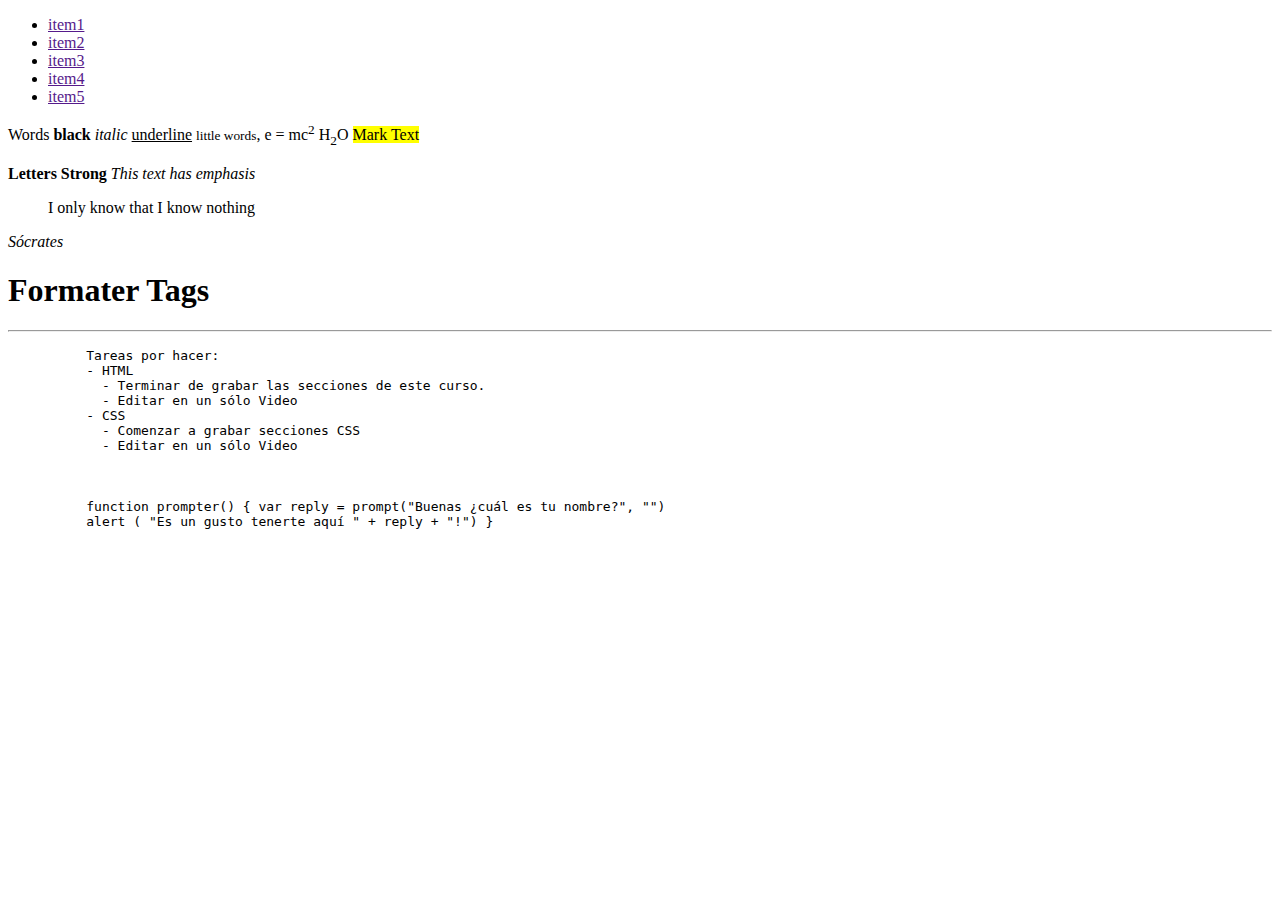
==== index.html @ 7536effd "html" ====
<!DOCTYPE html>
<html lang="en">

<head>
    <meta charset="UTF-8" />
    <meta http-equiv="X-UA-Compatible" content="IE=edge" />
    <meta name="viewport" content="width=device-width, initial-scale=1.0" />
    <title>Learning HTML</title>
    <meta name="description" content="HTML fundaments" />
</head>

<body>
    <ul id="menu">
        <li><a href="">item1</a></li>
        <li><a href="">item2</a></li>
        <li><a href="">item3</a></li>
        <li><a href="">item4</a></li>
        <li><a href="">item5</a></li>
    </ul>
    <p>
        Words <b>black</b> <i>italic</i> <u>underline</u>
        <small>little words</small>, e = mc<sup>2</sup> H<sub>2</sub>O
        <mark>Mark Text</mark>
    </p>

    <strong>Letters Strong</strong> <em>This text has emphasis</em>
    <blockquote>I only know that I know nothing</blockquote>
    <cite>Sócrates</cite>
    <h1>Formater Tags</h1>
    <hr />
    <p>
        <pre>
          Tareas por hacer:
          - HTML
            - Terminar de grabar las secciones de este curso.
            - Editar en un sólo Video
          - CSS
            - Comenzar a grabar secciones CSS
            - Editar en un sólo Video
      </pre>
    </p>
    <p>
        <pre>
        <code>
          function prompter() { var reply = prompt("Buenas ¿cuál es tu nombre?", "")
          alert ( "Es un gusto tenerte aquí " + reply + "!") } 
        </code>
      </pre>
    </p>

</body>

</html>
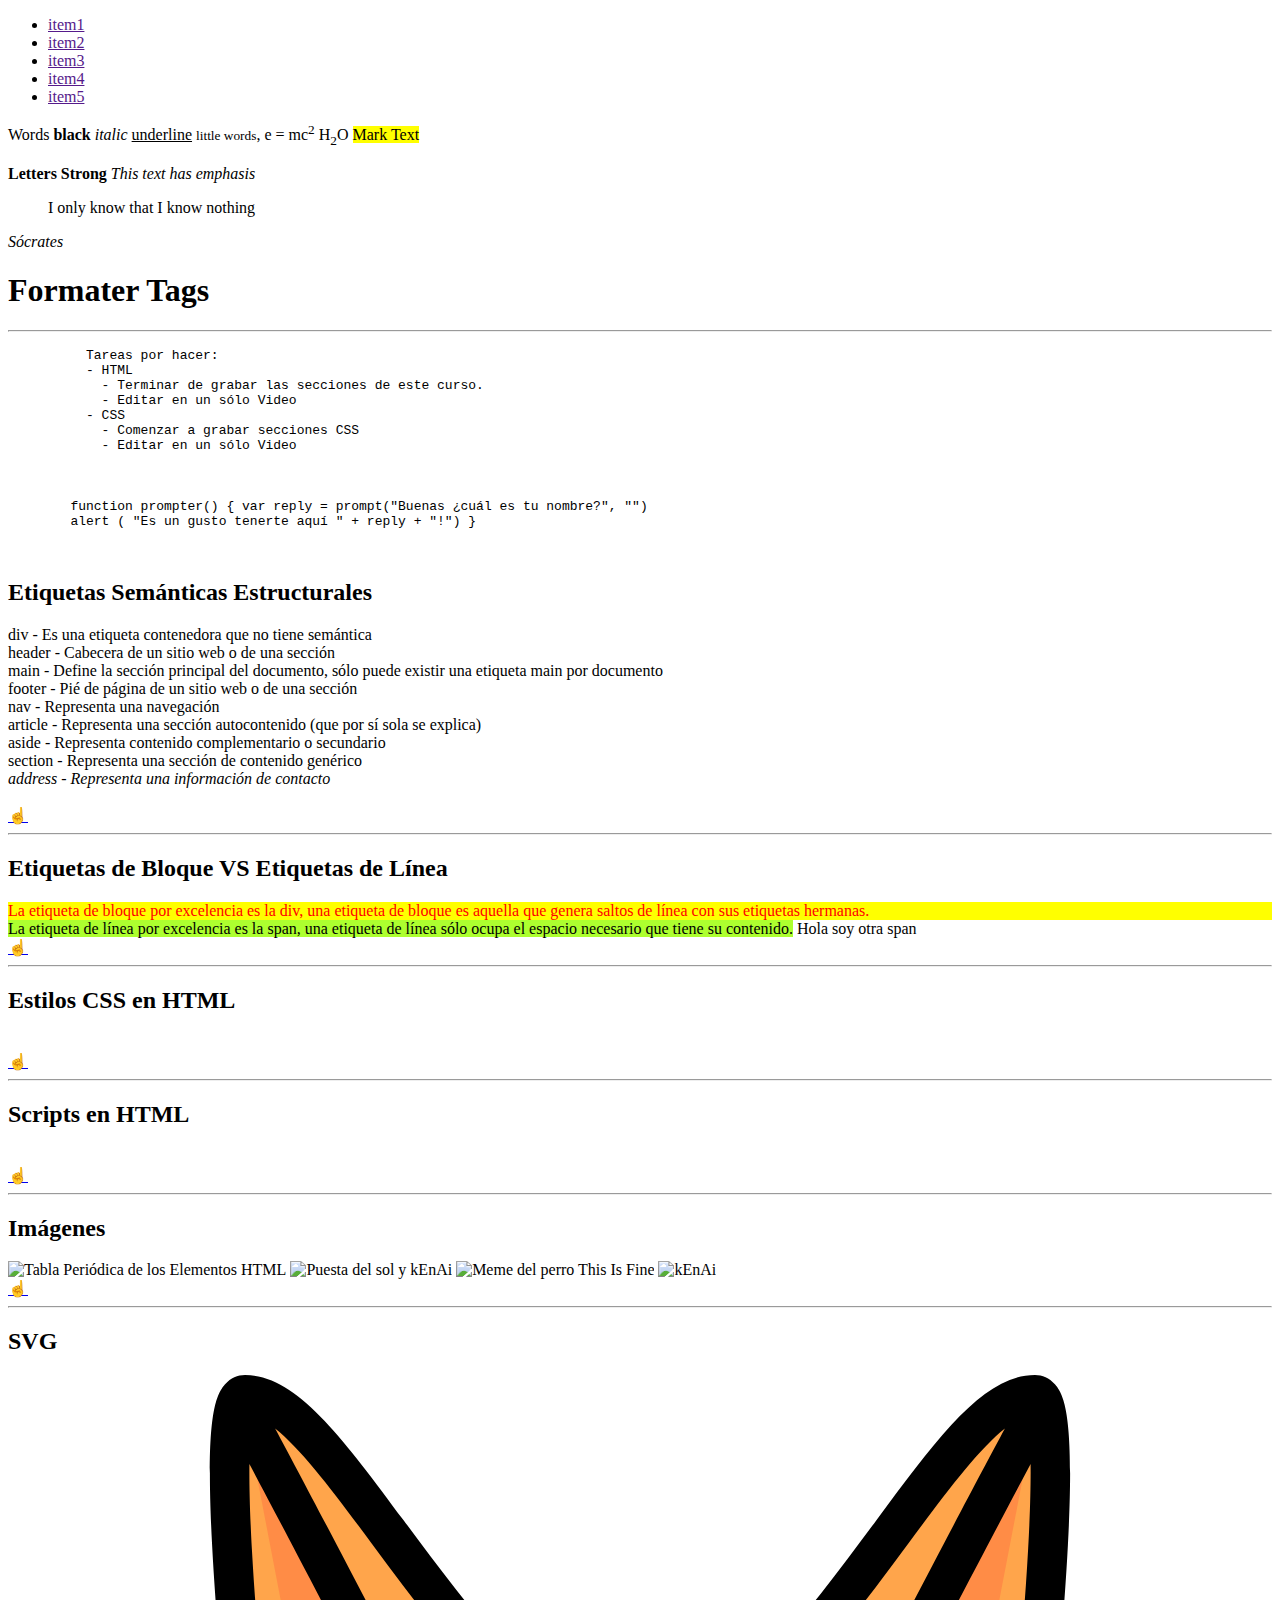
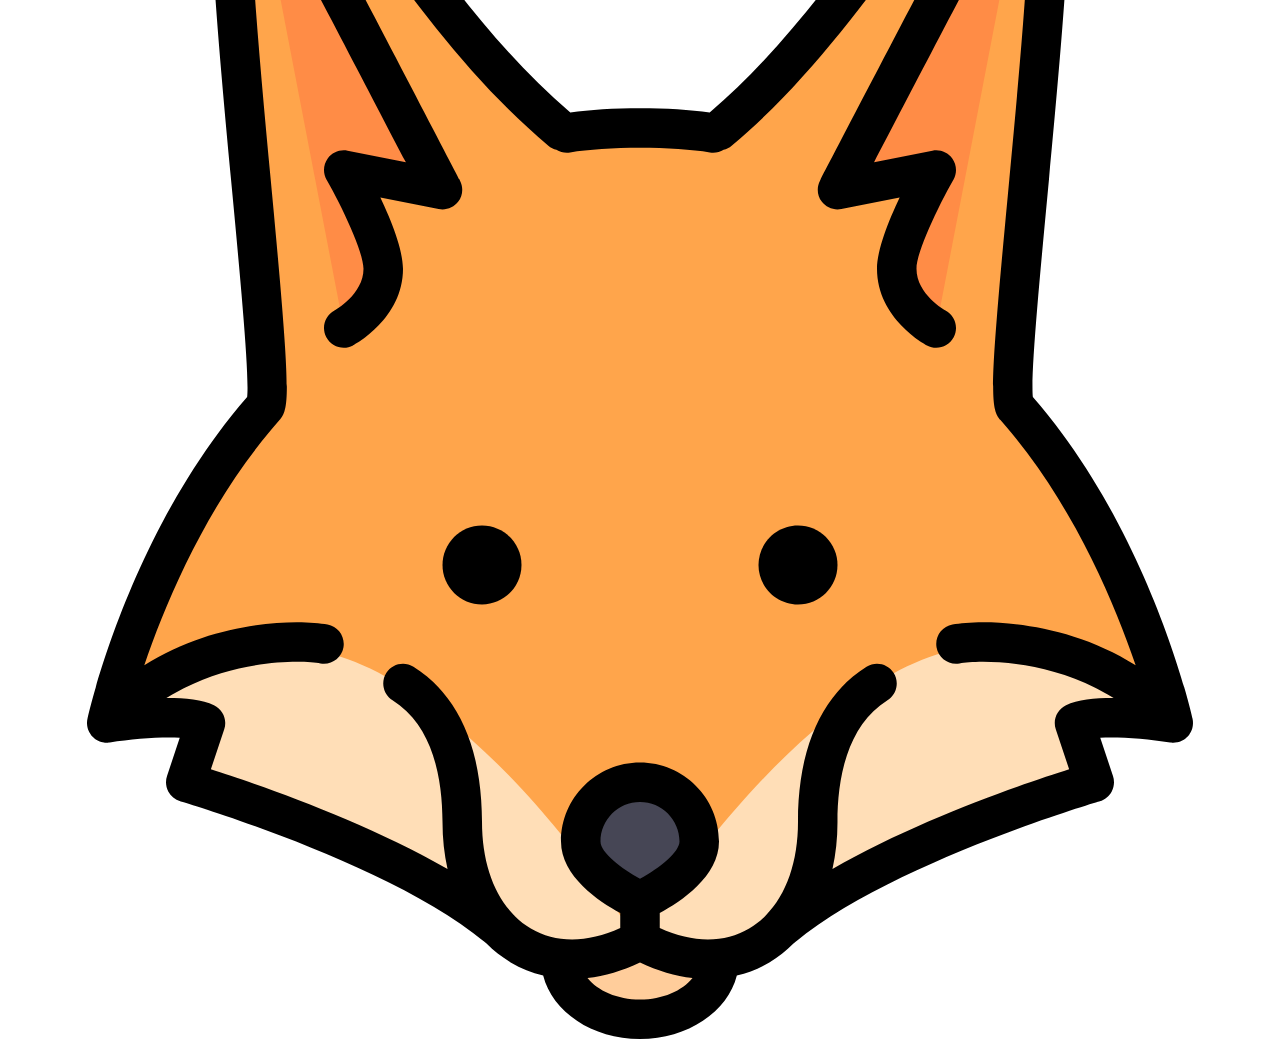
==== commit e64e4566: "HMTL" ====
--- a/index.html
+++ b/index.html
@@ -2,34 +2,34 @@
 <html lang="en">
 
 <head>
-    <meta charset="UTF-8" />
-    <meta http-equiv="X-UA-Compatible" content="IE=edge" />
-    <meta name="viewport" content="width=device-width, initial-scale=1.0" />
-    <title>Learning HTML</title>
-    <meta name="description" content="HTML fundaments" />
+  <meta charset="UTF-8" />
+  <meta http-equiv="X-UA-Compatible" content="IE=edge" />
+  <meta name="viewport" content="width=device-width, initial-scale=1.0" />
+  <title>Learning HTML</title>
+  <meta name="description" content="HTML fundaments" />
 </head>
 
 <body>
-    <ul id="menu">
-        <li><a href="">item1</a></li>
-        <li><a href="">item2</a></li>
-        <li><a href="">item3</a></li>
-        <li><a href="">item4</a></li>
-        <li><a href="">item5</a></li>
-    </ul>
-    <p>
-        Words <b>black</b> <i>italic</i> <u>underline</u>
-        <small>little words</small>, e = mc<sup>2</sup> H<sub>2</sub>O
-        <mark>Mark Text</mark>
-    </p>
+  <ul id="menu">
+    <li><a href="">item1</a></li>
+    <li><a href="">item2</a></li>
+    <li><a href="">item3</a></li>
+    <li><a href="">item4</a></li>
+    <li><a href="">item5</a></li>
+  </ul>
+  <p>
+    Words <b>black</b> <i>italic</i> <u>underline</u>
+    <small>little words</small>, e = mc<sup>2</sup> H<sub>2</sub>O
+    <mark>Mark Text</mark>
+  </p>
 
-    <strong>Letters Strong</strong> <em>This text has emphasis</em>
-    <blockquote>I only know that I know nothing</blockquote>
-    <cite>Sócrates</cite>
-    <h1>Formater Tags</h1>
-    <hr />
-    <p>
-        <pre>
+  <strong>Letters Strong</strong> <em>This text has emphasis</em>
+  <blockquote>I only know that I know nothing</blockquote>
+  <cite>Sócrates</cite>
+  <h1>Formater Tags</h1>
+  <hr />
+  <p>
+  <pre>
           Tareas por hacer:
           - HTML
             - Terminar de grabar las secciones de este curso.
@@ -38,16 +38,148 @@
             - Comenzar a grabar secciones CSS
             - Editar en un sólo Video
       </pre>
-    </p>
-    <p>
-        <pre>
-        <code>
-          function prompter() { var reply = prompt("Buenas ¿cuál es tu nombre?", "")
-          alert ( "Es un gusto tenerte aquí " + reply + "!") } 
-        </code>
-      </pre>
-    </p>
-
+  </p>
+  <p>
+    <pre>
+      <code>
+        function prompter() { var reply = prompt("Buenas ¿cuál es tu nombre?", "")
+        alert ( "Es un gusto tenerte aquí " + reply + "!") } 
+      </code>
+    </pre>
+  </p>
+  <h2 id="etiquetas-semanticas">Etiquetas Semánticas Estructurales</h2>
+  <div>div - Es una etiqueta contenedora que no tiene semántica</div>
+  <header>header - Cabecera de un sitio web o de una sección</header>
+  <main>
+    main - Define la sección principal del documento, sólo puede existir una
+    etiqueta main por documento
+  </main>
+  <footer>footer - Pié de página de un sitio web o de una sección</footer>
+  <nav>nav - Representa una navegación</nav>
+  <article>
+    article - Representa una sección autocontenido (que por sí sola se
+    explica)
+  </article>
+  <aside>aside - Representa contenido complementario o secundario</aside>
+  <section>section - Representa una sección de contenido genérico</section>
+  <address>address - Representa una información de contacto</address>
+  <br>
+  <a href="index.html#inicio">☝️</a>
+  <hr>
+  <h2 id="bloque-linea">Etiquetas de Bloque VS Etiquetas de Línea</h2>
+  <div style="background-color: yellow; color: red;">La etiqueta de bloque por excelencia es la div, una etiqueta de
+    bloque es
+    aquella que genera saltos de línea con sus etiquetas hermanas.</div>
+  <span style="background-color: greenyellow;">La etiqueta de línea por excelencia es la span, una etiqueta de línea
+    sólo ocupa el espacio necesario que tiene
+    su contenido.</span>
+  <span>Hola soy otra span</span>
+  <br>
+  <a href="index.html#inicio">☝️</a>
+  <hr>
+  <h2 id="estilos-css">Estilos CSS en HTML</h2>
+  <br>
+  <a href="index.html#inicio">☝️</a>
+  <hr>
+  <h2 id="scripts-js">Scripts en HTML</h2>
+  <br>
+  <a href="index.html#inicio">☝️</a>
+  <hr>
+  <h2 id="imagenes">Imágenes</h2>
+  <img src="img/periodic-table-of-html-elements.png" alt="Tabla Periódica de los Elementos HTML">
+  <img src="img/puesta-sol.jpg" alt="Puesta del sol y kEnAi">
+  <img src="img/this-is-fine.gif" alt="Meme del perro This Is Fine">
+  <img src="img/kEnAi.svg" alt="kEnAi">
+  <br>
+  <a href="index.html#inicio">☝️</a>
+  <hr>
+  <h2 id="svg">SVG</h2>
+  <svg version="1.1" id="Layer_1" xmlns="http://www.w3.org/2000/svg" xmlns:xlink="http://www.w3.org/1999/xlink" x="0px"
+    y="0px" viewBox="0 0 512 512" style="enable-background:new 0 0 512 512;" xml:space="preserve">
+    <path style="fill:#FFA54B;" d="M472.001,384c0,0-16.667-74.667-64-128c-7.135-8.04,28-248,8-248c-31,0-68,86-128,136l0.52,6.842
+  	c-9.029-4.951-19.864-7.842-31.52-7.842c-12.572,0-24.187,3.363-33.611,9.048l0.611-8.048c-60-50-97-136-128-136
+  	c-20,0,15.136,239.96,8,248c-47.333,53.333-64,128-64,128s30-4.75,40,0l-8,24c0,0,88,25.75,127.415,59.595l0.861-0.438
+  	c4.724,4.843,13.539,8.674,23.724,12.843c7.617,3.118,23.917-9,33-9c8.947,0,20.468,10.032,28,7c9.189-3.699,19-4,25.506-11.31
+  	l2.079,0.904C352.001,433.75,440.001,408,440.001,408l-8-24C442.001,379.25,472.001,384,472.001,384z" />
+    <path style="fill:#FFCD9B;"
+      d="M222.001,475.999c0,15.465,15.223,28.001,34,28.001c18.778,0,34-12.536,34-28.001H222.001z" />
+    <path style="fill:#464655;"
+      d="M280.001,432c0,13.255-24,24-24,24s-24-10.745-24-24s10.745-24,24-24S280.001,418.745,280.001,432z" />
+    <g>
+      <path style="fill:#FF8C46;" d="M96.001,16c12,21.333,80,152,80,152l-40-8c0,0,16,28,16,40c0,15.5-16,24-16,24" />
+      <path style="fill:#FF8C46;" d="M416.001,16c-12,21.333-80,152-80,152l40-8c0,0-16,28-16,40c0,15.5,16,24,16,24" />
+    </g>
+    <g>
+      <path style="fill:#FFDEB7;" d="M256.001,472c38.5,21,69-16,90.5-28.157c22.632-12.798,74.5-25.843,90.5-35.843l-2-22.829l34-3.171
+  		c0,0-50.296-54.442-114-16C297.001,401,256.001,472,256.001,472z" />
+      <path style="fill:#FFDEB7;" d="M255.001,473c-38.5,21-69-16-90.5-28.157C141.869,432.045,90.001,419,74.001,409l2-22.829l-34-3.171
+  		c0,0,50.296-54.442,114-16C214.001,402,255.001,473,255.001,473z" />
+    </g>
+    <path d="M192.001,304c-8.822,0-16,7.178-16,16s7.178,16,16,16s16-7.178,16-16S200.823,304,192.001,304z" />
+    <path d="M320.001,304c-8.822,0-16,7.178-16,16s7.178,16,16,16s16-7.178,16-16S328.823,304,320.001,304z" />
+    <path d="M478.44,388.743c0.028-0.039,0.053-0.079,0.081-0.118c0.15-0.211,0.289-0.428,0.416-0.649
+  	c0.037-0.064,0.071-0.13,0.106-0.195c0.111-0.208,0.212-0.419,0.305-0.634c0.029-0.068,0.059-0.136,0.086-0.205
+  	c0.096-0.243,0.18-0.489,0.251-0.738c0.011-0.039,0.025-0.076,0.036-0.115c0.078-0.289,0.139-0.582,0.184-0.877
+  	c0.01-0.068,0.014-0.136,0.023-0.205c0.029-0.224,0.049-0.45,0.059-0.677c0.004-0.098,0.004-0.196,0.005-0.294
+  	c0.001-0.211-0.007-0.422-0.022-0.633c-0.006-0.089-0.011-0.177-0.021-0.266c-0.032-0.295-0.076-0.589-0.14-0.879l0,0l0,0
+  	c-0.005-0.023-0.01-0.046-0.016-0.069c-0.865-3.854-17.644-76.356-64.658-130.191c-0.952-8.661,2.655-47.012,5.854-81.018
+  	c3.156-33.553,6.733-71.584,8.355-102.381c2.713-51.515-1.356-60.549-5.384-64.974C421.833,1.287,419.006,0,416.001,0
+  	c-20.689,0-38.958,24.669-64.243,58.813c-19.291,26.05-41.124,55.501-67.532,77.884C276.413,135.6,266.527,135,256.001,135
+  	s-20.412,0.6-28.225,1.697c-26.409-22.383-48.242-51.834-67.533-77.884C134.959,24.669,116.69,0,96.001,0
+  	c-3.005,0-5.832,1.287-7.959,3.625c-4.028,4.424-8.098,13.459-5.384,64.974c1.622,30.797,5.199,68.828,8.355,102.381
+  	c3.199,34.005,6.806,72.357,5.854,81.018c-47.014,53.835-63.792,126.337-64.658,130.191c-0.005,0.023-0.011,0.046-0.016,0.069l0,0
+  	l0,0c-0.064,0.291-0.108,0.585-0.141,0.88c-0.009,0.088-0.014,0.176-0.021,0.265c-0.016,0.211-0.023,0.422-0.022,0.633
+  	c0,0.099,0.001,0.197,0.005,0.296c0.009,0.224,0.03,0.448,0.058,0.671c0.009,0.07,0.013,0.141,0.024,0.211
+  	c0.045,0.293,0.105,0.584,0.183,0.872c0.013,0.045,0.029,0.09,0.042,0.135c0.07,0.242,0.15,0.479,0.243,0.714
+  	c0.03,0.075,0.063,0.149,0.095,0.224c0.089,0.208,0.187,0.41,0.294,0.611c0.039,0.071,0.076,0.143,0.116,0.213
+  	c0.123,0.213,0.256,0.419,0.399,0.622c0.034,0.048,0.063,0.097,0.098,0.144c0.182,0.246,0.378,0.485,0.591,0.712
+  	c0.005,0.005,0.008,0.01,0.013,0.016c0.029,0.031,0.063,0.057,0.093,0.087c0.147,0.151,0.295,0.302,0.457,0.444
+  	c0.033,0.029,0.068,0.053,0.101,0.081c0.067,0.058,0.138,0.11,0.207,0.166c0.172,0.138,0.349,0.267,0.529,0.388
+  	c0.068,0.045,0.136,0.092,0.206,0.135c0.242,0.152,0.488,0.292,0.74,0.415c0.006,0.003,0.013,0.007,0.019,0.01
+  	c0.274,0.132,0.553,0.245,0.837,0.345c0.054,0.019,0.108,0.034,0.163,0.051c0.229,0.075,0.462,0.139,0.696,0.192
+  	c0.07,0.017,0.14,0.033,0.211,0.047c0.287,0.057,0.575,0.104,0.864,0.13c0.008,0,0.016,0,0.023,0.001
+  	c0.227,0.019,0.454,0.029,0.682,0.029c0.048,0,0.097-0.007,0.145-0.007c0.119-0.002,0.238-0.011,0.357-0.019
+  	c0.192-0.012,0.382-0.03,0.573-0.055c0.06-0.008,0.12-0.008,0.18-0.017c9.381-1.486,20.78-2.309,28.313-1.893l-5.153,15.461
+  	c-0.688,2.061-0.506,4.313,0.501,6.239c1.008,1.925,2.755,3.357,4.841,3.968c0.86,0.252,86.23,25.48,124.084,57.68
+  	c2.932,2.938,6.191,5.498,9.767,7.62c4.122,2.447,8.547,4.192,13.17,5.289c3.652,14.657,19.85,25.736,39.225,25.736
+  	c19.376,0,35.573-11.08,39.225-25.734c4.624-1.096,9.049-2.841,13.17-5.289c3.576-2.123,6.835-4.682,9.768-7.62
+  	c37.821-32.172,123.224-57.428,124.084-57.68c2.085-0.61,3.833-2.043,4.84-3.969c1.007-1.925,1.189-4.178,0.501-6.238l-5.161-15.483
+  	c7.551-0.426,18.942,0.434,28.322,1.915c0.058,0.009,0.116,0.008,0.175,0.016c0.196,0.027,0.392,0.044,0.59,0.056
+  	c0.111,0.007,0.223,0.016,0.334,0.018c0.051,0.001,0.102,0.008,0.153,0.008c0.531,0,1.062-0.058,1.585-0.164
+  	c0.058-0.012,0.116-0.026,0.174-0.039c0.251-0.057,0.499-0.125,0.745-0.206c0.041-0.014,0.082-0.025,0.122-0.039
+  	c0.56-0.195,1.103-0.456,1.619-0.781c0.062-0.039,0.122-0.079,0.182-0.119c0.189-0.127,0.375-0.263,0.556-0.408
+  	c0.063-0.05,0.125-0.098,0.187-0.149c0.035-0.03,0.072-0.055,0.106-0.085c0.173-0.151,0.332-0.313,0.489-0.475
+  	c0.02-0.021,0.042-0.038,0.062-0.059c0.003-0.002,0.005-0.007,0.008-0.01C478.058,389.235,478.256,388.993,478.44,388.743z
+  	 M256.001,496c-9.114,0-17.23-3.598-21.278-8.733c6.987-0.791,14.161-2.887,21.278-6.286c7.118,3.399,14.291,5.495,21.278,6.286
+  	C273.231,492.402,265.114,496,256.001,496z M256.003,447.087c-7.417-3.971-16.002-10.576-16.002-15.087c0-8.822,7.178-16,16-16
+  	c8.822,0,16,7.178,16,16C272.001,436.159,264.11,442.765,256.003,447.087z M428.568,376.774c-3.651,1.734-5.435,5.92-4.157,9.756
+  	l5.411,16.233c-17.763,5.644-61.459,20.527-95.863,40.42c1.341-5.984,2.042-12.408,2.042-19.183c0-16.681,3.511-38.761,20.24-49.216
+  	c3.747-2.342,4.885-7.277,2.544-11.023c-2.342-3.747-7.276-4.887-11.024-2.544c-18.161,11.349-27.76,33.06-27.76,62.783
+  	c0,16.11-4.679,29.451-13.058,37.936c-0.097,0.097-0.192,0.194-0.283,0.295c-1.952,1.931-4.098,3.604-6.431,4.989
+  	c-10.152,6.026-22.885,5.917-36.228-0.174v-6.088c8.563-4.605,24-14.861,24-28.958c0-17.645-14.355-32-32-32s-32,14.355-32,32
+  	c0,14.097,15.438,24.353,24,28.958v6.088c-13.344,6.092-26.077,6.201-36.228,0.174c-2.333-1.385-4.479-3.058-6.431-4.989
+  	c-0.091-0.101-0.186-0.198-0.283-0.295c-8.379-8.485-13.058-21.826-13.058-37.936c0-29.723-9.599-51.434-27.76-62.784
+  	c-3.748-2.343-8.683-1.203-11.024,2.544c-2.341,3.746-1.203,8.682,2.544,11.023c16.729,10.456,20.24,32.536,20.24,49.217
+  	c0,6.775,0.701,13.199,2.042,19.183c-34.404-19.893-78.1-34.776-95.863-40.42l5.411-16.233c1.278-3.835-0.505-8.021-4.157-9.756
+  	c-4.674-2.22-11.92-2.902-19.271-2.872c25.466-15.955,54.442-15.479,62.407-14.031c4.349,0.793,8.511-2.093,9.302-6.44
+  	c0.79-4.347-2.093-8.512-6.44-9.302c-11.596-2.109-44.909-2.086-74.224,16.501c8.78-25.869,25.977-66.871,54.776-99.32
+  	c4.295-4.839,4.46-12.077-3.042-91.828c-3.05-32.422-6.506-69.169-8.169-99.174c-0.834-15.048-1.074-26.096-0.988-34.219
+  	c16.646,31.194,48.691,92.575,63.401,120.791l-23.616-4.724c-3.075-0.614-6.226,0.623-8.059,3.167
+  	c-1.833,2.544-2.012,5.924-0.456,8.646c6.206,10.861,14.946,29.219,14.946,36.031c0,10.395-11.675,16.892-11.753,16.936
+  	c-3.902,2.073-5.384,6.916-3.312,10.817c1.438,2.706,4.207,4.249,7.072,4.249c1.266,0,2.551-0.301,3.747-0.937
+  	c0.826-0.439,20.246-10.987,20.246-31.065c0-7.702-4.663-19.375-9.181-28.878l23.612,4.723c3.018,0.603,6.116-0.578,7.966-3.041
+  	c1.849-2.461,2.121-5.766,0.7-8.498c-2.495-4.793-55.448-106.532-74.895-142.654c11.257,8.974,24.937,27.446,39.182,46.682
+  	c20.156,27.218,43,58.068,71.494,81.811c0.981,0.817,2.101,1.352,3.263,1.628c1.598,1.001,3.549,1.452,5.554,1.118
+  	c7.22-1.201,17.536-1.891,28.305-1.891c10.769,0,21.085,0.69,28.305,1.892c0.445,0.074,0.887,0.109,1.324,0.109
+  	c1.533,0,2.991-0.448,4.235-1.228c1.161-0.277,2.279-0.811,3.258-1.627c28.494-23.743,51.338-54.593,71.494-81.811
+  	c14.245-19.236,27.925-37.708,39.182-46.682c-19.446,36.123-72.4,137.861-74.895,142.654c-1.421,2.731-1.149,6.036,0.7,8.498
+  	c1.85,2.462,4.949,3.645,7.966,3.041l23.612-4.723c-4.518,9.502-9.181,21.175-9.181,28.877c0,20.078,19.42,30.626,20.247,31.065
+  	c1.196,0.635,2.48,0.937,3.747,0.937c2.864,0,5.634-1.542,7.072-4.249c2.073-3.901,0.59-8.745-3.312-10.817
+  	c-0.118-0.063-11.754-6.536-11.754-16.936c0-6.797,8.74-25.162,14.947-36.031c1.554-2.724,1.375-6.104-0.458-8.647
+  	s-4.985-3.781-8.058-3.167l-23.616,4.724c14.709-28.216,46.755-89.596,63.401-120.791c0.086,8.124-0.153,19.171-0.988,34.219
+  	c-1.663,30.005-5.12,66.752-8.169,99.174c-7.502,79.751-7.337,86.989-3.042,91.829c28.746,32.39,45.96,73.417,54.758,99.309
+  	c-29.312-18.576-62.616-18.599-74.206-16.49c-4.347,0.791-7.23,4.955-6.44,9.302c0.791,4.347,4.954,7.234,9.302,6.44
+  	c7.963-1.447,36.94-1.923,62.406,14.032C440.488,373.872,433.242,374.554,428.568,376.774z" />
 </body>
 
 </html>